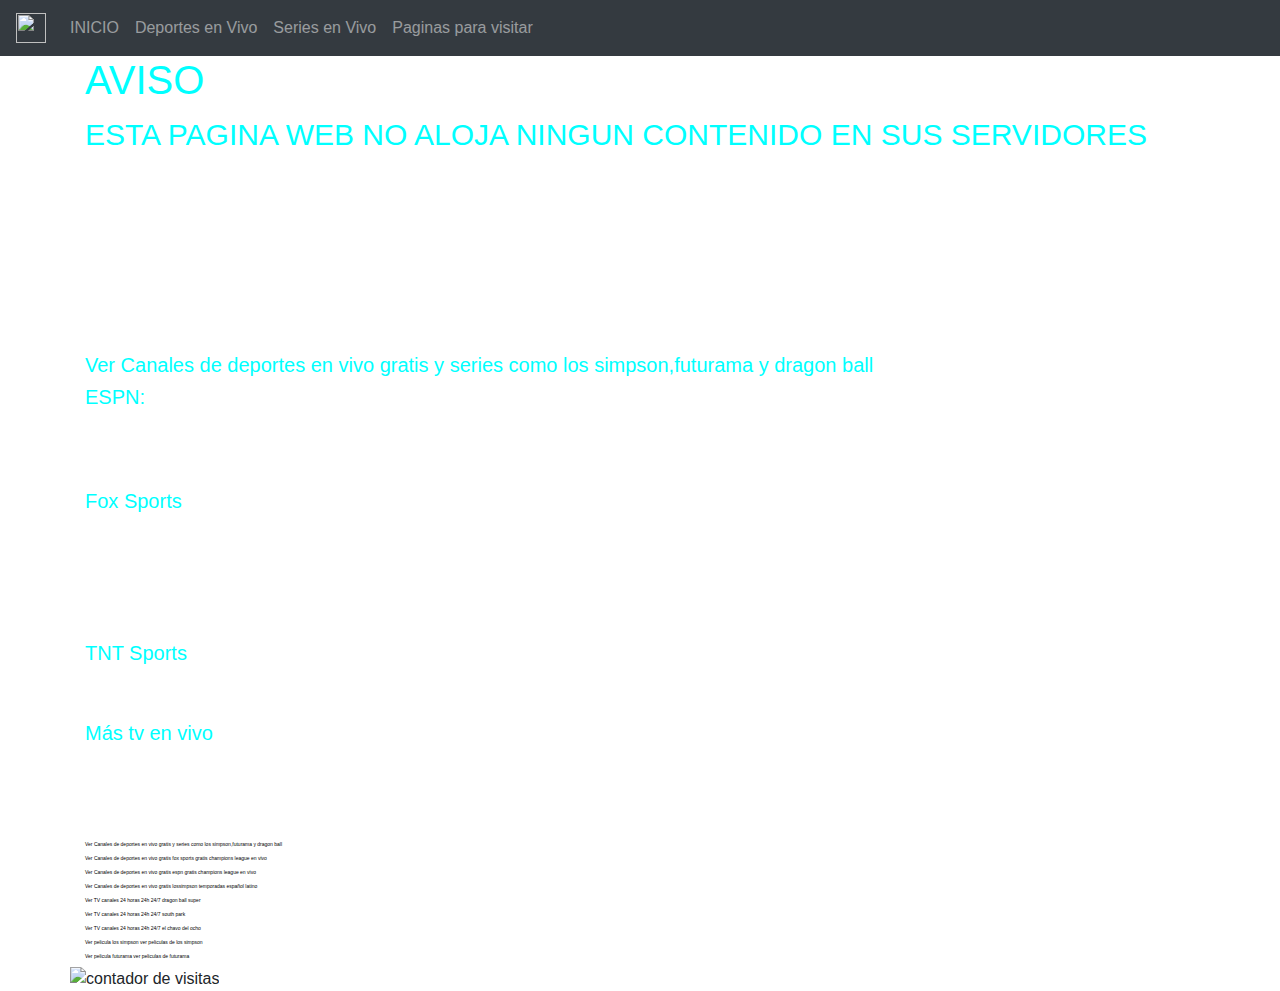
==== index.html @ 6364e9cf "Update index.html" ====
<html>
<head>
    <meta charset="UTF-8">
    <meta name="viewport" content="width=device-width, initial-scale=1.0">
    <link rel="stylesheet" type="text/css" href="css/css.css">
    <script src="https://ajax.googleapis.com/ajax/libs/jquery/3.2.1/jquery.min.js"></script>
    <script src="js/main.js" type="text/javaScript"></script>
    <link rel="stylesheet" href="https://stackpath.bootstrapcdn.com/bootstrap/4.4.1/css/bootstrap.min.css" integrity="sha384-Vkoo8x4CGsO3+Hhxv8T/Q5PaXtkKtu6ug5TOeNV6gBiFeWPGFN9MuhOf23Q9Ifjh" crossorigin="anonymous">
    <script src="https://code.jquery.com/jquery-3.4.1.slim.min.js" integrity="sha384-J6qa4849blE2+poT4WnyKhv5vZF5SrPo0iEjwBvKU7imGFAV0wwj1yYfoRSJoZ+n" crossorigin="anonymous"></script>
    <script src="https://cdn.jsdelivr.net/npm/popper.js@1.16.0/dist/umd/popper.min.js" integrity="sha384-Q6E9RHvbIyZFJoft+2mJbHaEWldlvI9IOYy5n3zV9zzTtmI3UksdQRVvoxMfooAo" crossorigin="anonymous"></script>
    <script language=JavaScript>function inhabilitar(){alert ("Esta función está inhabilitada.\n\nHola que tal, ¿me has golpeado?");return false}document.oncontextmenu=inhabilitar</script>
    <script src="https://stackpath.bootstrapcdn.com/bootstrap/4.4.1/js/bootstrap.min.js" integrity="sha384-wfSDF2E50Y2D1uUdj0O3uMBJnjuUD4Ih7YwaYd1iqfktj0Uod8GCExl3Og8ifwB6" crossorigin="anonymous"></script>
    <title>VariedadTVDupont</title>
</head>
	<body class="fondo" onkeydown="return false">
        <nav class="navbar navbar-dark bg-dark navbar-expand-md sticky-top" >
            <a  class="navbar-brand" href="index.html" >
                <img src="https://st.depositphotos.com/1971665/1876/i/600/depositphotos_18760363-stock-photo-neon-letter-d.jpg"class="d-inline-block align-top" alt="" style="height:30px;width:30px">
            </a>
            <button class="navbar-toggler navbar-toggler-right" type="button" data-toggle="collapse" data-target="#navbarTogglerDemo01" aria-controls="navbarTogglerDemo01" aria-expanded="false" aria-label="Toggle navigation">
                <span class="navbar-toggler-icon "></span>
            </button>
            <div class="collapse navbar-collapse" id="navbarTogglerDemo01">
                <div class="navbar-nav mr-auto">
                    <a id="nav" href="index.html" class="nav-item nav-link ">INICIO</a>
                    <a id="nav" href="pag2.html" class="nav-item nav-link ">Deportes en Vivo</a>
                    <a id="nav"  href="pag3.html" class="nav-item nav-link ">Series en Vivo</a>
                    <a id="nav"  href="pag4.html" class="nav-item nav-link ">Paginas para visitar</a>
            </div>
        </nav>
        <div class="container">
            <div class="row">
                <div class="col-12" style="text-align: left">
                    <h3 style="color: aqua;font-size: 40px;" >AVISO</h3>
                    <p style="color: white;font-size: 30px;">
                    <a style="color: aqua;"> ESTA PAGINA WEB NO ALOJA NINGUN CONTENIDO EN SUS SERVIDORES </a> todo el contenido mostrado ha sido recopilado de otros sitios web,
                    lo cual significa que no se aloja ningún video ni transmisión en los servidores de ESTA MISMA. 
                    Por lo tanto, ESTA PAGINA WEB no se responsabiliza por ningún contenido multimedia que se encuentra en este sitio.
                    </p>
                    <h3 style="color: aqua;font-size: 20px;">Ver Canales de deportes en vivo gratis y series como los simpson,futurama y dragon ball</h3>
                    <h4 style="color:white;font-size: 20px;">
                    <p style="color: aqua;">ESPN:</p>
                    Este canal de televisión ofrece una programación de diferentes eventos deportivos,futbol,tenis,f1,batsketboll,etc.
                    Está dirigida al público en general,ademas de tener ESPN1 tambien se podra ver ESPN2 ESPN2 (latinoamerica).
                    <p></p>
                    <p style="color: aqua;">Fox Sports </p>
                    Te brinda un amplio contenido deportivo, como noticias del deporte, resultados, 
                    mejores posiciones  análisis de futbol y partidos de futbol en vivo. 
                    Así como también otros deportes como boxeo, beisbol, baloncesto, tenis, entre otros. 
                    Cuenta con diversos comentaristas, locutores y conductores que hace de este canal un espacio único.
                    tener ESPN1 tambien se podra ver FOX SPORTS2 FOX SPORTS3 FOX SPORTS PREMIUM (latinoamerica).
                    <p></p>
                    <p style="color: aqua;">TNT Sports</p>
                    Te brinda un amplio contenido deportivo, resultados, 
                    mejores posiciones análisis de futbol y partidos de futbol en vivo. 
                    <p></p>
                    <p style="color: aqua;">Más tv en vivo</p>
                    También podrás ver los siguientes:TNT,WARNER BROS,SPACE,FOX,Fox Sports , Fox Sports 2, Fox Sports 3,Fox Sports Premiun
                    DirecTV Sports1 DirecTV Sports2 DirecTV Sports+3,ESPN, ESPN 2, ESPN 3,WIN SPORTS,TNTSports,Dragon Ball Super vivo, South Park en vivo, El Chavo Del Ocho,PELICULA DE FUTURAMA Y LOS SIMPSON.
                    </h4>
                    <h3 style="color: black;font-size: 5px;">Ver Canales de deportes en vivo gratis y series como los simpson,futurama y dragon ball</h3>
                    <h3 style="color: black;font-size: 5px;">Ver Canales de deportes en vivo gratis fox sports gratis champions league en vivo</h3>
                    <h3 style="color: black;font-size: 5px;">Ver Canales de deportes en vivo gratis espn gratis champions league en vivo</h3>
                    <h3 style="color: black;font-size: 5px;">Ver Canales de deportes en vivo gratis lossimpson temporadas español latino</h3>
                    <h3 style="color: black;font-size: 5px;">Ver TV canales 24 horas 24h 24/7 dragon ball super</h3>
                    <h3 style="color: black;font-size: 5px;">Ver TV canales 24 horas 24h 24/7 south park</h3>
                    <h3 style="color: black;font-size: 5px;">Ver TV canales 24 horas 24h 24/7 el chavo del ocho</h3>
                    <h3 style="color: black;font-size: 5px;">Ver pelicula los simpson ver peliculas de los simpson</h3>
                    <h3 style="color: black;font-size: 5px;">Ver pelicula futurama ver peliculas de futurama</h3>
                </div>
            </div>
            <div class="row" style="align-items: baseline;">
                <img style="border: 0px solid; display: inline;" alt="contador de visitas" src="http://www.websmultimedia.com/contador-de-visitas.php?id=289022">
            </div>
        </div>
    </body>
</html>
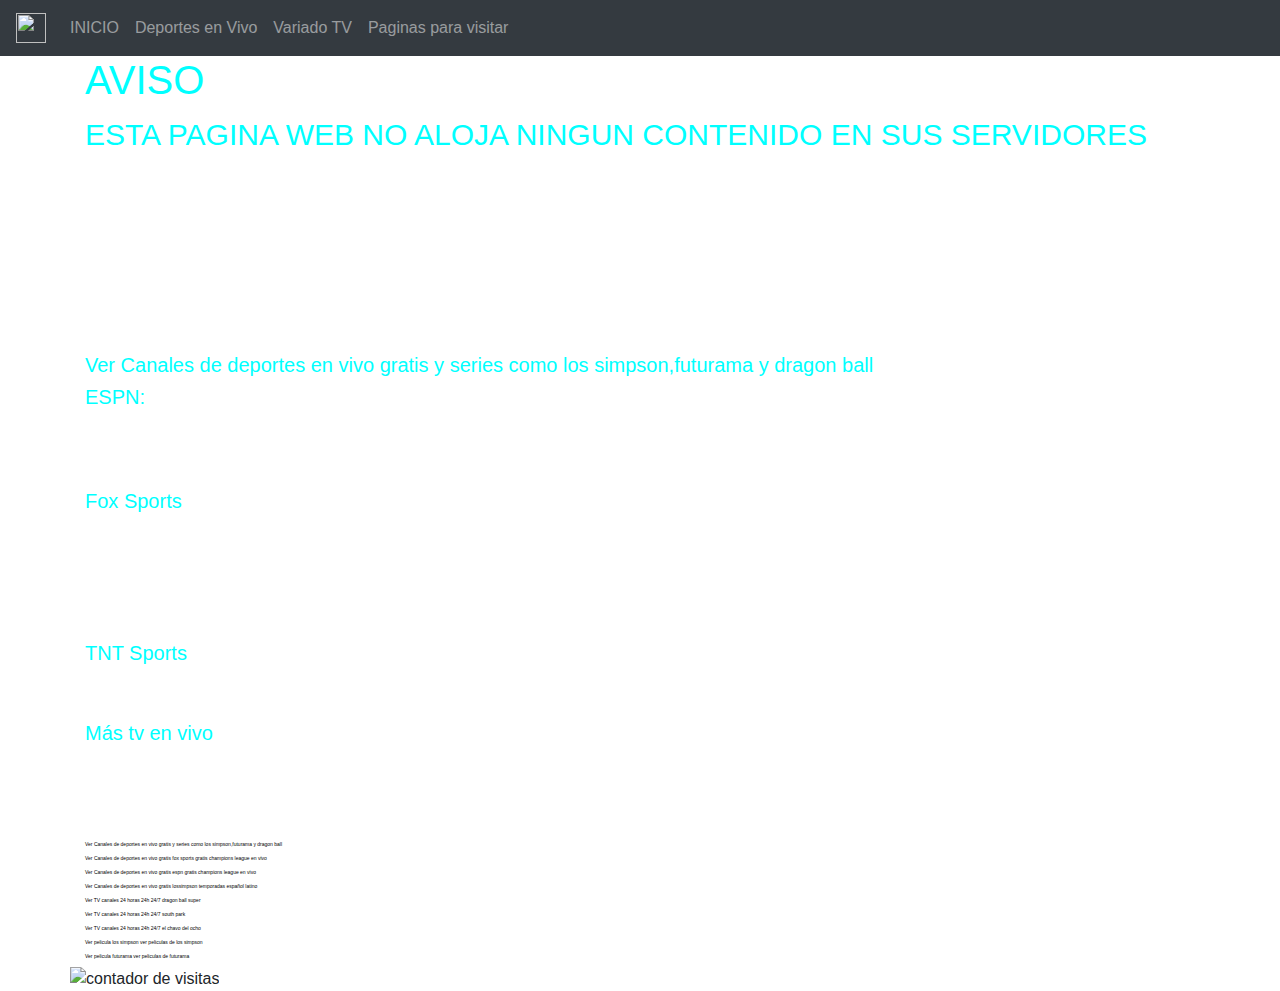
==== commit fc9a2ab5: "Update index.html" ====
--- a/index.html
+++ b/index.html
@@ -5,6 +5,7 @@
     <link rel="stylesheet" type="text/css" href="css/css.css">
     <script src="https://ajax.googleapis.com/ajax/libs/jquery/3.2.1/jquery.min.js"></script>
     <script src="js/main.js" type="text/javaScript"></script>
+    
     <link rel="stylesheet" href="https://stackpath.bootstrapcdn.com/bootstrap/4.4.1/css/bootstrap.min.css" integrity="sha384-Vkoo8x4CGsO3+Hhxv8T/Q5PaXtkKtu6ug5TOeNV6gBiFeWPGFN9MuhOf23Q9Ifjh" crossorigin="anonymous">
     <script src="https://code.jquery.com/jquery-3.4.1.slim.min.js" integrity="sha384-J6qa4849blE2+poT4WnyKhv5vZF5SrPo0iEjwBvKU7imGFAV0wwj1yYfoRSJoZ+n" crossorigin="anonymous"></script>
     <script src="https://cdn.jsdelivr.net/npm/popper.js@1.16.0/dist/umd/popper.min.js" integrity="sha384-Q6E9RHvbIyZFJoft+2mJbHaEWldlvI9IOYy5n3zV9zzTtmI3UksdQRVvoxMfooAo" crossorigin="anonymous"></script>
@@ -24,7 +25,7 @@
                 <div class="navbar-nav mr-auto">
                     <a id="nav" href="index.html" class="nav-item nav-link ">INICIO</a>
                     <a id="nav" href="pag2.html" class="nav-item nav-link ">Deportes en Vivo</a>
-                    <a id="nav"  href="pag3.html" class="nav-item nav-link ">Series en Vivo</a>
+                    <a id="nav"  href="pag3.html" class="nav-item nav-link ">Variado TV</a>
                     <a id="nav"  href="pag4.html" class="nav-item nav-link ">Paginas para visitar</a>
             </div>
         </nav>
